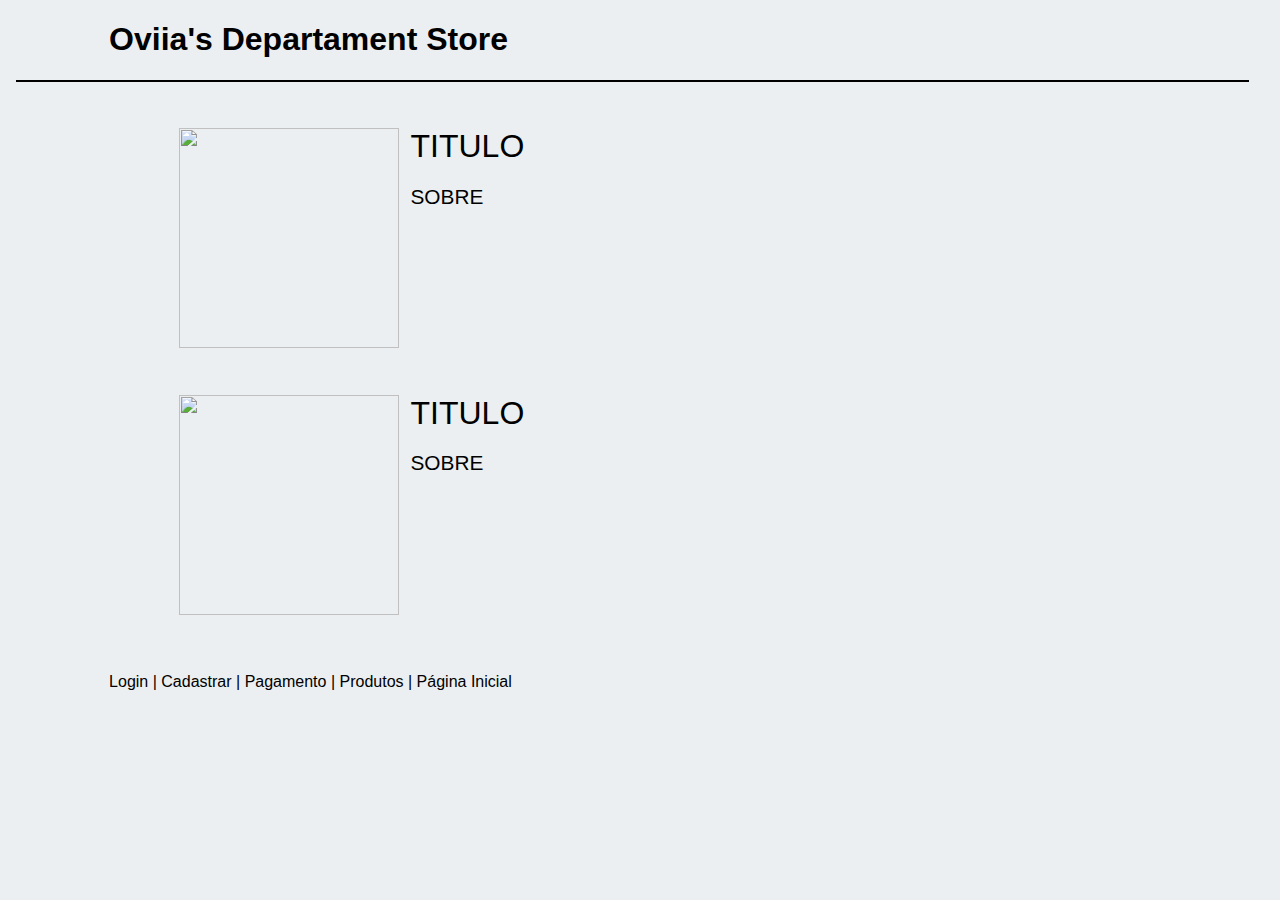
==== Index.html @ 056e6f39 "Css upgrade + Prod e sobre" ====
</div>

<!DOCTYPE html>
<html lang="en">

<head>
    <meta charset="UTF-8">
    <meta name="viewport" content="width=device-width, initial-scale=1.0">
    <meta http-equiv="X-UA-Compatible" content="ie=edge">
    <link rel="stylesheet" href="css/cssMaisProd.css">
    <link rel="stylesheet" href="css/css.css">
    <title>Oviia's: <span class="tituloProduto">Produto não encontrado</span></title>
</head>

<body>

    <div class="joaquin">
        <h1 style="margin-top:21.440px;">Oviia's Departament Store</h1>
        <hr class="first">
        <main class="col-12 col-s-12 conteudo">

            <div class="row">

                <article class="col-6 col-s-12 des">
                    <a><img src="IMAGEM"></a>
                    <div class="hmm">
                        <a>TITULO</a>
                        <p>SOBRE</p>
                    </div>
                </article>

                <article class="col-6 col-s-12 des">
                    <a><img src="IMAGEM"></a>
                    <div class="hmm">
                        <a>TITULO</a>
                        <p>SOBRE</p>
                    </div>
                </article>

        </main>


        <a href="Login.html">Login </a> |
        <a href="Cadastro.html">Cadastrar </a> |
        <a href="Pagamento.html">Pagamento</a> |
        <a href="Produtos.html">Produtos </a> |
        <a href="Index.html">Página Inicial</a>
    </div>

</body>

</html>
---- css/cssMaisProd.css ----
[class*="col-"] {
    float: left;
}
a{
	text-decoration: none;
	color: black;
}
img{
	max-width: 100%;
}
footer{
	float: left;
	padding: 3% 4%;
	text-align: center;
	background-color: black;
}
header {
	padding: 2%;
	padding-top: 0;
	text-align: center;
}
header .img{
	float: none;
}
header img{
	max-height: 300px;
}
.conteudo{
	float: left;
	padding: 3% 4%;
	padding-top: 0;
}
.des{
	text-align: left;
	padding: 2%;
}
.des img{
	float: left;
	margin-right: 2%;
	max-width: 220px;
	height: 220px;
}
.hmm a{
	font-size: 1.5em;
}
.hmm h4{
	font-size: 1.2em;
	margin-top: 2%;
}
.hmm h2{
	font-size: 1.9em;
	margin-bottom: 2%;
}
.hmm p{
	text-align: justify;
	margin-top: 6%;
	line-height: 1.3em;
}
.hmm .go{
	font-size: 1em;
	text-decoration: underline;
}
.hs-txt{
	text-align: justify;
}
.hmm .hs-txt{
	margin-top: 0;
}
.snd img{
	float: right;
	margin-right: 0;
	margin-left: 2%;
}
.row:after{
	content: "";
	display: table;
	clear: both;
}
.container{
	width: 100%;
	float: left;
	text-align: center;
}

/* Extra small devices */
@media only screen and (max-width: 600px) {
	.col-s-0 {width: 0%;}
	.col-s-1 {width: 8.33%;}
    .col-s-2 {width: 16.66%;}
    .col-s-3 {width: 25%;}
    .col-s-4 {width: 33.33%;}
    .col-s-5 {width: 41.66%;}
    .col-s-6 {width: 50%;}
    .col-s-7 {width: 58.33%;}
    .col-s-8 {width: 66.66%;}
    .col-s-9 {width: 75%;}
    .col-s-10 {width: 83.33%;}
    .col-s-11 {width: 91.66%;}
	.col-s-12 {width: 100%;}
} 

/* Small devices */
@media only screen and (min-width: 600px) {
	.col-1 {width: 8.33%;}
    .col-2 {width: 16.66%;}
    .col-3 {width: 25%;}
    .col-4 {width: 33.33%;}
    .col-5 {width: 41.66%;}
    .col-6 {width: 50%;}
    .col-7 {width: 58.33%;}
    .col-8 {width: 66.66%;}
    .col-9 {width: 75%;}
    .col-10 {width: 83.33%;}
    .col-11 {width: 91.66%;}
	.col-12 {width: 100%;}
	footer{
	padding: 1.5% 2%;
	text-align: center;
	}

} 

/* Medium devices */
@media only screen and (min-width: 768px) {
	.col-1 {width: 8.33%;}
    .col-2 {width: 16.66%;}
    .col-3 {width: 25%;}
    .col-4 {width: 33.33%;}
    .col-5 {width: 41.66%;}
    .col-6 {width: 50%;}
    .col-7 {width: 58.33%;}
    .col-8 {width: 66.66%;}
    .col-9 {width: 75%;}
    .col-10 {width: 83.33%;}
    .col-11 {width: 91.66%;}
	.col-12 {width: 100%;}
	footer{
	padding: 1% 1%;
	text-align: center;
	}
} 

/* Large devices */
@media only screen and (min-width: 992px) {
	.col-1 {width: 8.33%;}
    .col-2 {width: 16.66%;}
    .col-3 {width: 25%;}
    .col-4 {width: 33.33%;}
    .col-5 {width: 41.66%;}
    .col-6 {width: 50%;}
    .col-7 {width: 58.33%;}
    .col-8 {width: 66.66%;}
    .col-9 {width: 75%;}
    .col-10 {width: 83.33%;}
    .col-11 {width: 91.66%;}
	.col-12 {width: 100%;}
	/* Conteudo */
	.hmm a{
		font-size: 2em;
	}
	.hmm h4{
		font-size: 1.7em;
		margin-top: 2%;
	}
	.hmm p{
		margin-top: 3%;
		line-height: 1.3em;
		font-size: 1.3em;
	}
	.hmm .go a{
		font-size: 1.3em;
		text-decoration: underline;
	}
}

/* Extra large devices */
@media only screen and (min-width: 1200px) {
	.col-1 {width: 8.33%;}
    .col-2 {width: 16.66%;}
    .col-3 {width: 25%;}
    .col-4 {width: 33.33%;}
    .col-5 {width: 41.66%;}
    .col-6 {width: 50%;}
    .col-7 {width: 58.33%;}
    .col-8 {width: 66.66%;}
    .col-9 {width: 75%;}
    .col-10 {width: 83.33%;}
    .col-11 {width: 91.66%;}
	.col-12 {width: 100%;}
}
---- css/css.css ----
*{
    color: black;
    font-family:'Roboto',sans-serif;
}
.joaquin{
    margin-left: 8%;
}
input{
    height: 10%;
    width: 13%;
}
hr{
	border: 1px solid black;
	margin-left: 2%;
	margin-right: 2%;
}
.first{
    margin-bottom: 2%;
    margin-left: -8%;   
}
body{
    background-color: #eceff1 ;
}
a{
	text-decoration: none;
}
html{
    overflow-x:hidden;
}
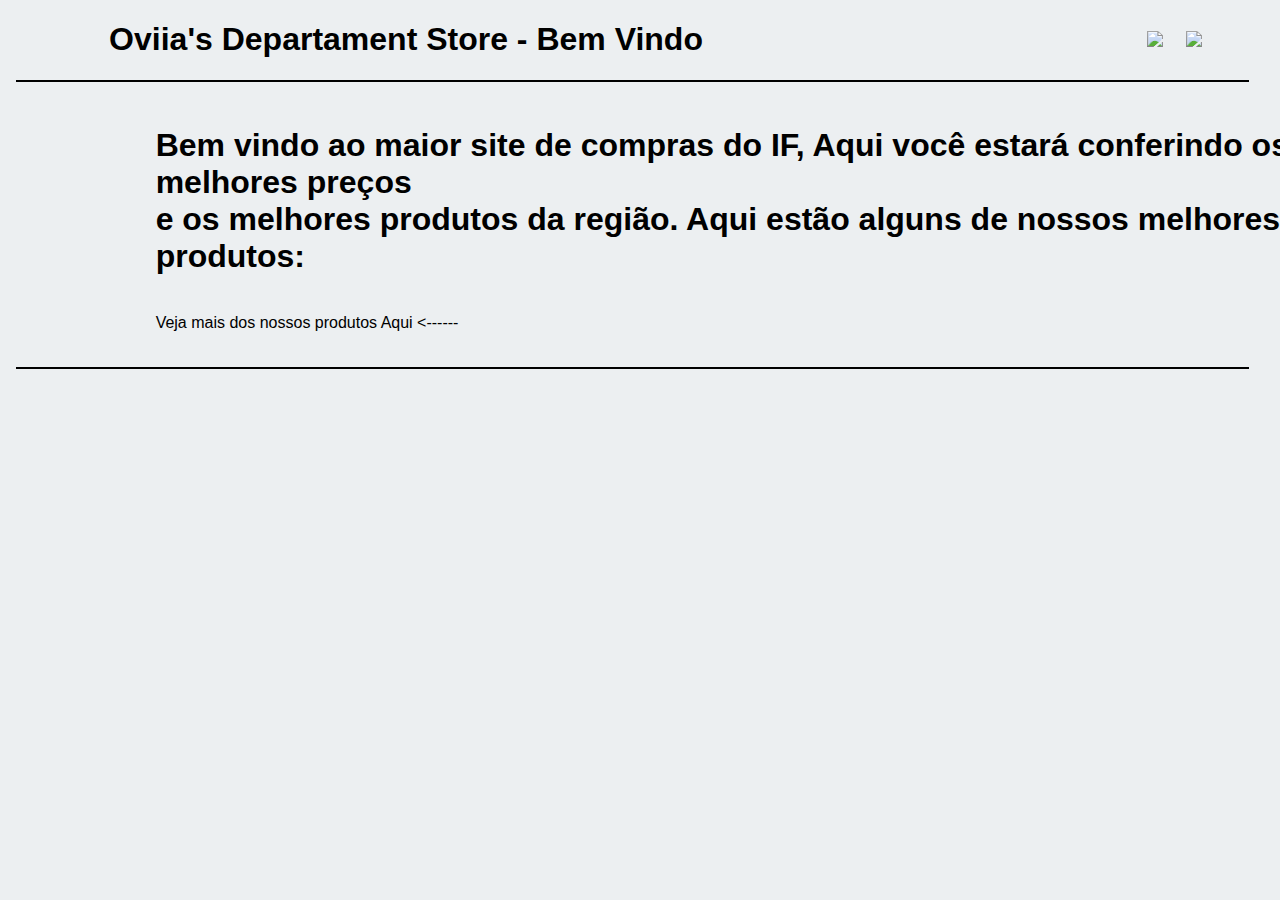
==== commit fae33a6a: "gerador do index" ====
--- a/Index.html
+++ b/Index.html
@@ -1,51 +1,34 @@
-</div>
-
 <!DOCTYPE html>
-<html lang="en">
+<html lang="pt-br">
 
 <head>
-    <meta charset="UTF-8">
-    <meta name="viewport" content="width=device-width, initial-scale=1.0">
-    <meta http-equiv="X-UA-Compatible" content="ie=edge">
+    <meta charset="utf-8" />
+    <meta http-equiv="X-UA-Compatible" content="IE=edge">
+    <title>Oviia's Departament Store - Index</title>
+    <meta name="viewport" content="width=device-width, initial-scale=1">
+    <link rel="stylesheet" type="text/css" href="css/css.css">
     <link rel="stylesheet" href="css/cssMaisProd.css">
-    <link rel="stylesheet" href="css/css.css">
-    <title>Oviia's: <span class="tituloProduto">Produto não encontrado</span></title>
 </head>
 
 <body>
 
     <div class="joaquin">
-        <h1 style="margin-top:21.440px;">Oviia's Departament Store</h1>
+        <h1>Oviia's Departament Store - Bem Vindo<a href="Login.html" onclick="localStorage.removeItem('loggedIndex')"><img
+                    src="icon/sair.svg" class="comprar3"></a><a href="Carinho.html"><img src="icon/carinho.svg" class="comprar2"></a></h1>
         <hr class="first">
-        <main class="col-12 col-s-12 conteudo">
+            <main class="col-12 col-s-12 conteudo">
+                <h1>Bem vindo ao maior site de compras do IF, Aqui você estará conferindo os melhores preços<br> e os melhores produtos da região. Aqui estão alguns de nossos melhores produtos:</h1>
+                <div id="produtos">
 
-            <div class="row">
+                </div>
+                <br>
+            <a href="Mostruario.html">Veja mais dos nossos produtos Aqui <------</a>
+            <div id="toGer"></div>
+            </main>
+        <hr class="first">
+     </div>
 
-                <article class="col-6 col-s-12 des">
-                    <a><img src="IMAGEM"></a>
-                    <div class="hmm">
-                        <a>TITULO</a>
-                        <p>SOBRE</p>
-                    </div>
-                </article>
-
-                <article class="col-6 col-s-12 des">
-                    <a><img src="IMAGEM"></a>
-                    <div class="hmm">
-                        <a>TITULO</a>
-                        <p>SOBRE</p>
-                    </div>
-                </article>
-
-        </main>
-
-
-        <a href="Login.html">Login </a> |
-        <a href="Cadastro.html">Cadastrar </a> |
-        <a href="Pagamento.html">Pagamento</a> |
-        <a href="Produtos.html">Produtos </a> |
-        <a href="Index.html">Página Inicial</a>
-    </div>
+     <script src="js/index.js"></script>
 
 </body>
 
--- a/css/css.css
+++ b/css/css.css
@@ -27,3 +27,8 @@
 html{
     overflow-x:hidden;
 }
+.difff{
+    margin-bottom: 2%;
+    margin-left: -12%;
+    margin-right: 5.6%
+}
--- a/css/cssMaisProd.css
+++ b/css/cssMaisProd.css
@@ -8,23 +8,6 @@
 img{
 	max-width: 100%;
 }
-footer{
-	float: left;
-	padding: 3% 4%;
-	text-align: center;
-	background-color: black;
-}
-header {
-	padding: 2%;
-	padding-top: 0;
-	text-align: center;
-}
-header .img{
-	float: none;
-}
-header img{
-	max-height: 300px;
-}
 .conteudo{
 	float: left;
 	padding: 3% 4%;
@@ -38,7 +21,32 @@
 	float: left;
 	margin-right: 2%;
 	max-width: 220px;
-	height: 220px;
+	height: 220px;;
+}
+.des2{
+	text-align: left;
+	padding: 2%;
+}
+.des2 img{
+	float: left;
+	margin-right: 2%;
+	max-width: 320px;
+	height: 320px;
+}
+.comprar{
+	float: right;
+	margin-right: 15%;
+	margin-top: -3.5%
+}
+.comprar2{
+	float: right;
+	margin-right: 2%;
+	margin-top: 0.8%;
+}
+.comprar3{
+	float: right;
+	margin-right: 6%;
+	margin-top: 0.8%;
 }
 .hmm a{
 	font-size: 1.5em;
@@ -70,6 +78,9 @@
 	float: right;
 	margin-right: 0;
 	margin-left: 2%;
+}
+.first{
+	margin-bottom: 2%;
 }
 .row:after{
 	content: "";
@@ -187,4 +198,27 @@
     .col-10 {width: 83.33%;}
     .col-11 {width: 91.66%;}
 	.col-12 {width: 100%;}
+}
+#customers {
+    font-family: "Trebuchet MS", Arial, Helvetica, sans-serif;
+    border-collapse: collapse;
+	width: 100%;
+	margin-left: -9%;
+}
+#customers td, #customers th {
+    border: 1px solid #ddd;
+    padding: 8px;
+}
+#customers tr:nth-child(even){
+	background-color: #f2f2f2;
+}
+#customers tr:hover {
+	background-color: #ddd;
+}
+#customers th {
+    padding-top: 12px;
+    padding-bottom: 12px;
+    text-align: left;
+    background-color: black;
+    color: white;
 }